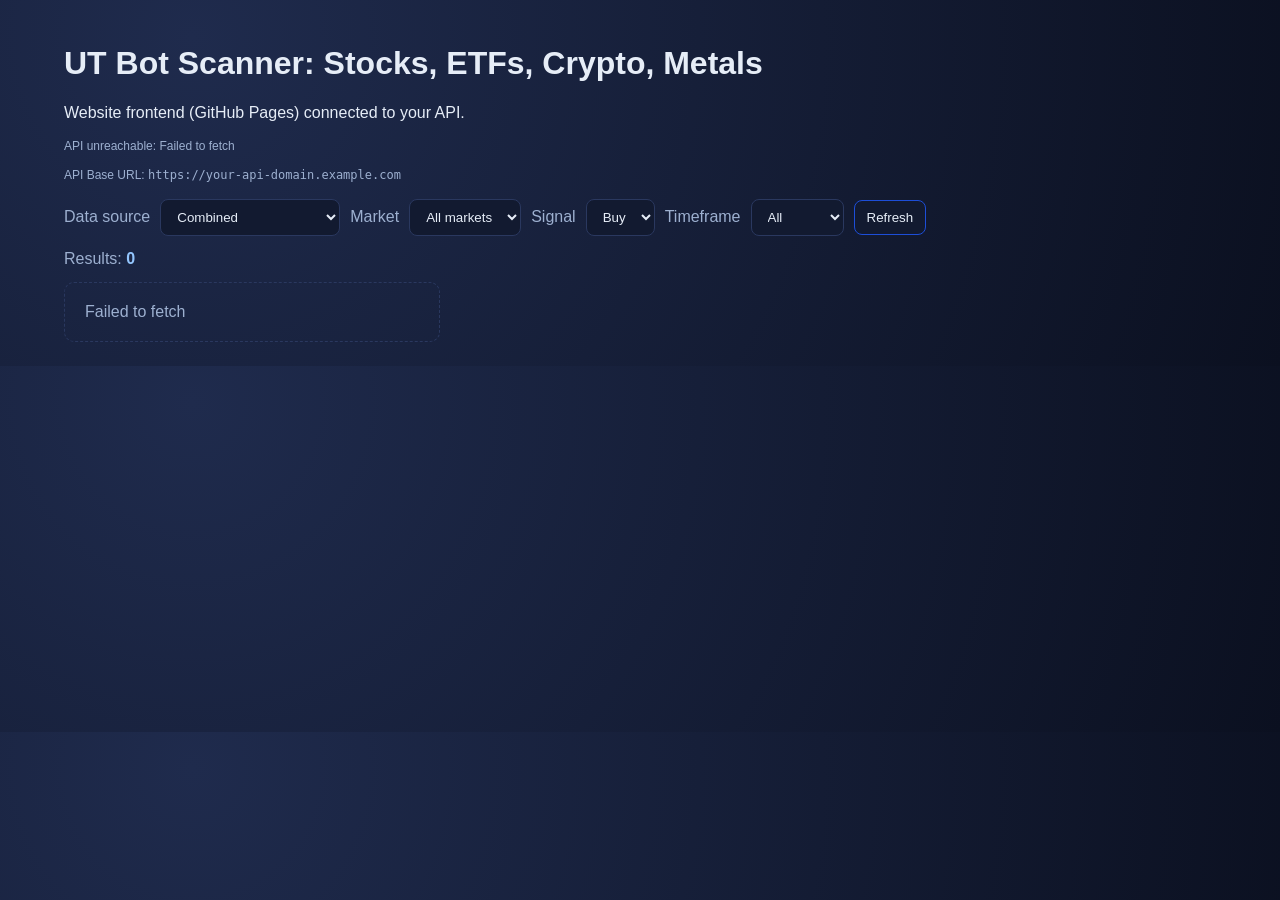
==== docs/index.html @ af379cc6 "Add GitHub Pages frontend and CORS-enabled API integration" ====
﻿<!DOCTYPE html>
<html lang="en">
<head>
  <meta charset="UTF-8" />
  <meta name="viewport" content="width=device-width, initial-scale=1" />
  <title>UT Bot Market Scanner</title>
  <link rel="stylesheet" href="styles.css" />
</head>
<body>
  <main class="container">
    <h1>UT Bot Scanner: Stocks, ETFs, Crypto, Metals</h1>
    <p>Website frontend (GitHub Pages) connected to your API.</p>
    <p id="tv-status" class="small"></p>
    <p class="small">API Base URL: <code id="api-base"></code></p>

    <section class="toolbar">
      <label for="source">Data source</label>
      <select id="source">
        <option value="combined">Combined</option>
        <option value="tradingview">TradingView Webhook</option>
        <option value="local">Local Model</option>
      </select>

      <label for="market">Market</label>
      <select id="market">
        <option value="">All markets</option>
      </select>

      <label for="action">Signal</label>
      <select id="action">
        <option value="buy">Buy</option>
        <option value="sell">Sell</option>
        <option value="all">All</option>
      </select>

      <label for="timeframe">Timeframe</label>
      <select id="timeframe">
        <option value="all">All</option>
        <option value="daily">Daily</option>
        <option value="weekly">Weekly</option>
        <option value="monthly">Monthly</option>
      </select>

      <button id="refresh">Refresh</button>
    </section>

    <section class="stats">Results: <span id="count">0</span></section>
    <section id="signal-grid" class="grid"></section>
  </main>

  <script src="config.js"></script>
  <script src="app.js"></script>
</body>
</html>
---- docs/styles.css ----
﻿:root {
  --bg: #0b1020;
  --surface: #121a30;
  --card: #17213d;
  --text: #e6edf7;
  --muted: #9db0d0;
  --buy: #22c55e;
  --sell: #ef4444;
  --mixed: #f59e0b;
  --neutral: #64748b;
  --border: #2a385f;
}

* { box-sizing: border-box; }

body {
  margin: 0;
  font-family: "Segoe UI", Tahoma, Geneva, Verdana, sans-serif;
  color: var(--text);
  background: radial-gradient(circle at 15% 10%, #1f2b4d, var(--bg));
}

.container {
  max-width: 1200px;
  margin: 0 auto;
  padding: 24px;
}

.toolbar {
  display: flex;
  flex-wrap: wrap;
  gap: 10px;
  align-items: center;
  margin: 14px 0;
}

label { color: var(--muted); }

select, button {
  background: var(--surface);
  color: var(--text);
  border: 1px solid var(--border);
  border-radius: 8px;
  padding: 9px 12px;
}

button {
  cursor: pointer;
  border-color: #1d4ed8;
}

.stats {
  color: var(--muted);
  margin-bottom: 14px;
}

#count { color: #93c5fd; font-weight: 700; }

.grid {
  display: grid;
  grid-template-columns: repeat(auto-fill, minmax(340px, 1fr));
  gap: 12px;
}

.card {
  background: linear-gradient(145deg, color-mix(in srgb, var(--card), black 5%), var(--surface));
  border: 1px solid var(--border);
  border-radius: 12px;
  padding: 14px;
}

.row {
  display: flex;
  justify-content: space-between;
  align-items: center;
}

.pill {
  font-size: 11px;
  border-radius: 999px;
  padding: 4px 8px;
  border: 1px solid var(--neutral);
  color: #cbd5e1;
}

.pill.buy { border-color: #14532d; color: #86efac; }
.pill.sell { border-color: #7f1d1d; color: #fca5a5; }
.pill.mixed { border-color: #78350f; color: #fcd34d; }

.small {
  color: var(--muted);
  font-size: 12px;
  line-height: 1.45;
}

.tf-grid {
  display: grid;
  grid-template-columns: repeat(auto-fit, minmax(170px, 1fr));
  gap: 8px;
  margin-top: 8px;
}

.tf-block {
  border-radius: 10px;
  padding: 10px;
  border: 1px solid var(--border);
  background: color-mix(in srgb, var(--surface), black 4%);
}

.tf-head {
  display: flex;
  justify-content: space-between;
  align-items: center;
  margin-bottom: 4px;
}

.tf-window {
  font-size: 11px;
  color: #cbd5e1;
}

.tf-status {
  font-weight: 600;
  margin: 0 0 4px 0;
}

.tf-daily {
  border-color: #14532d;
  background: linear-gradient(180deg, rgba(34, 197, 94, 0.14), rgba(22, 28, 45, 0.92));
}

.tf-weekly {
  border-color: #1e3a8a;
  background: linear-gradient(180deg, rgba(59, 130, 246, 0.16), rgba(19, 28, 48, 0.92));
}

.tf-monthly {
  border-color: #7c3aed;
  background: linear-gradient(180deg, rgba(124, 58, 237, 0.18), rgba(24, 18, 43, 0.92));
}

.empty {
  border: 1px dashed var(--border);
  border-radius: 10px;
  padding: 20px;
  color: var(--muted);
}
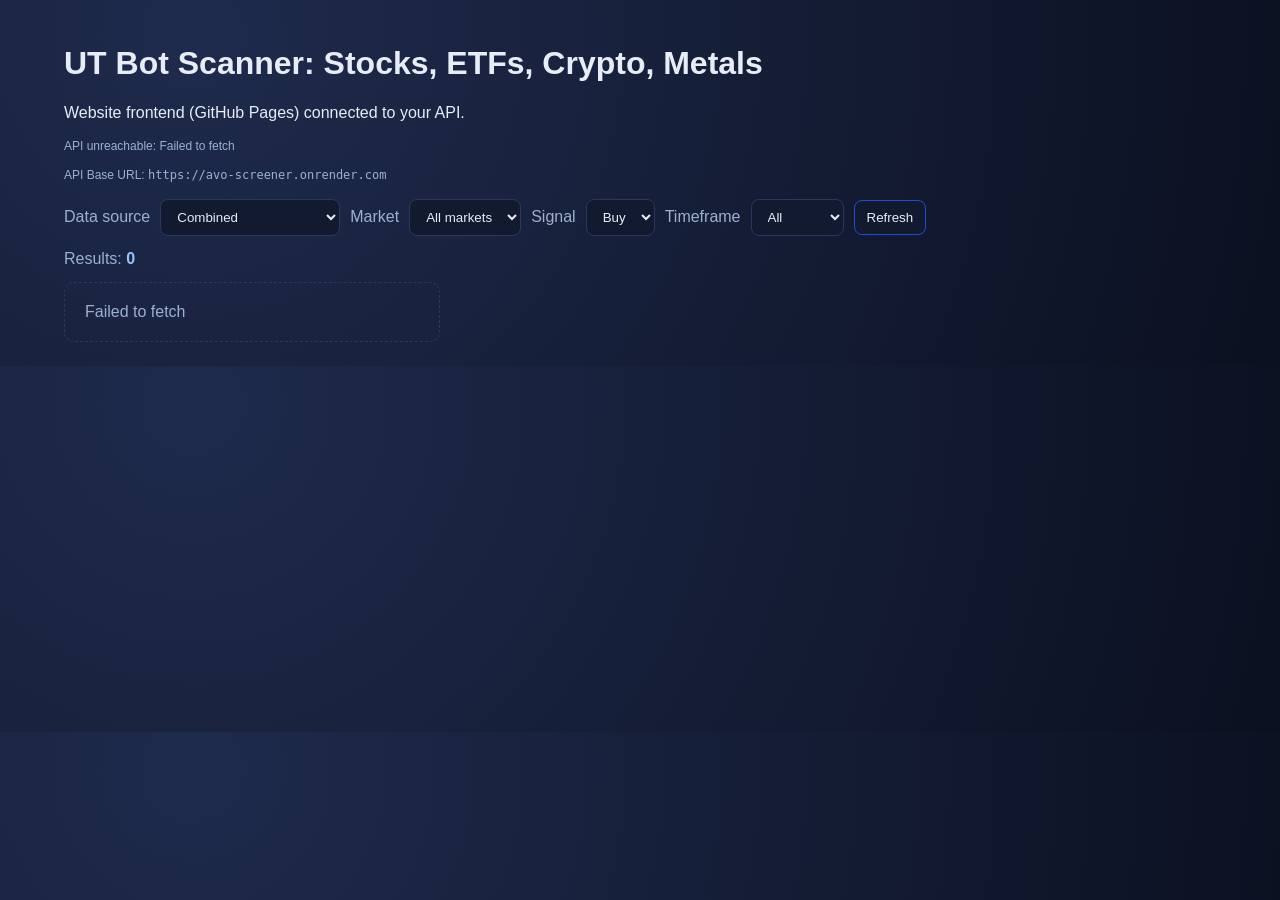
==== commit 0c5dba1a: "Add scalable backend market scanner with scheduled universe scanning" ====
--- a/docs/index.html
+++ b/docs/index.html
@@ -16,7 +16,7 @@
     <section class="toolbar">
       <label for="source">Data source</label>
       <select id="source">
-        <option value="combined">Combined</option>
+        <option value="combined">Combined</option>`r`n        <option value="backend">Backend Scanner</option>
         <option value="tradingview">TradingView Webhook</option>
         <option value="local">Local Model</option>
       </select>
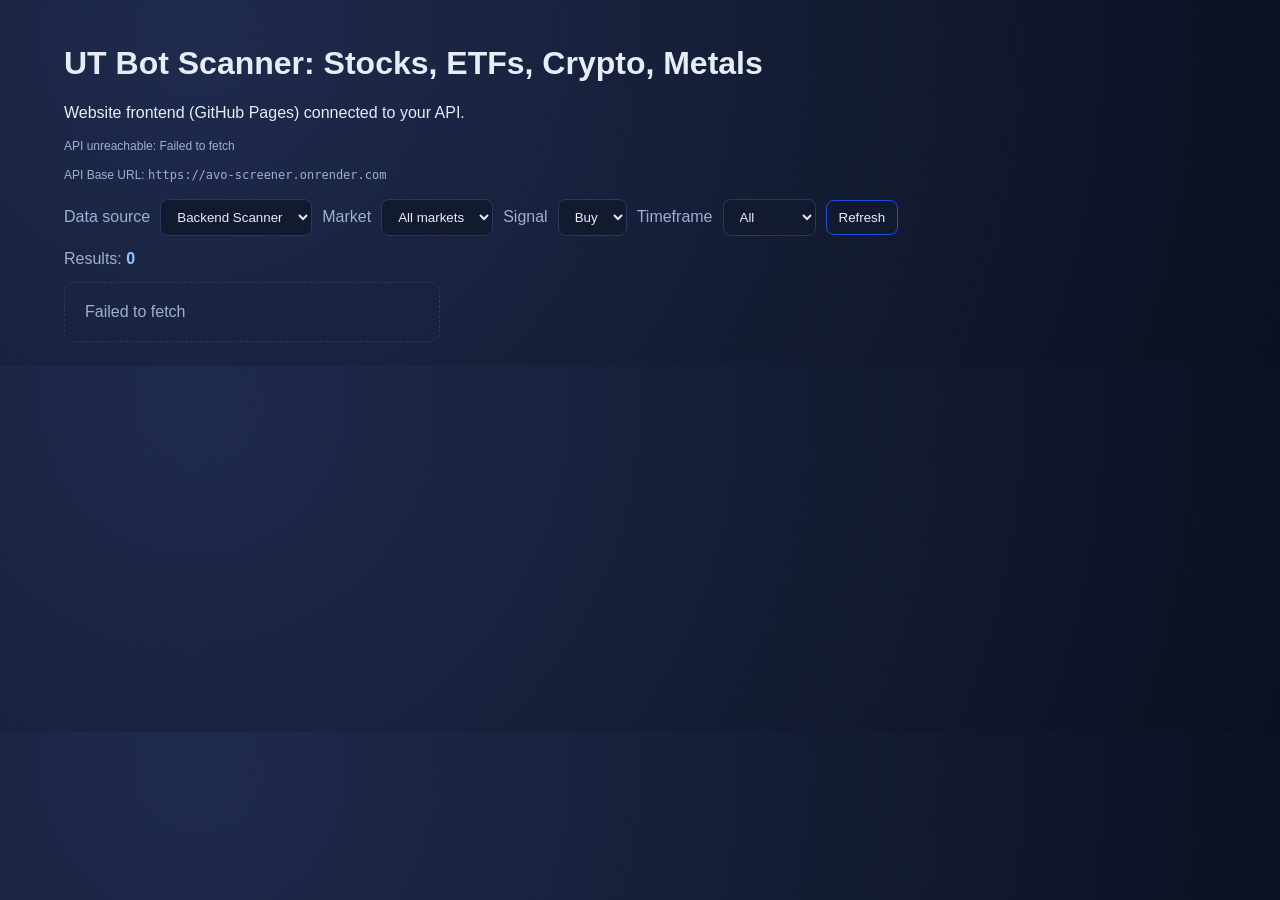
==== commit 8b9915cf: "Simplify data source selector to backend scanner only" ====
--- a/docs/index.html
+++ b/docs/index.html
@@ -16,9 +16,7 @@
     <section class="toolbar">
       <label for="source">Data source</label>
       <select id="source">
-        <option value="combined">Combined</option>`r`n        <option value="backend">Backend Scanner</option>
-        <option value="tradingview">TradingView Webhook</option>
-        <option value="local">Local Model</option>
+        <option value="backend">Backend Scanner</option>
       </select>
 
       <label for="market">Market</label>
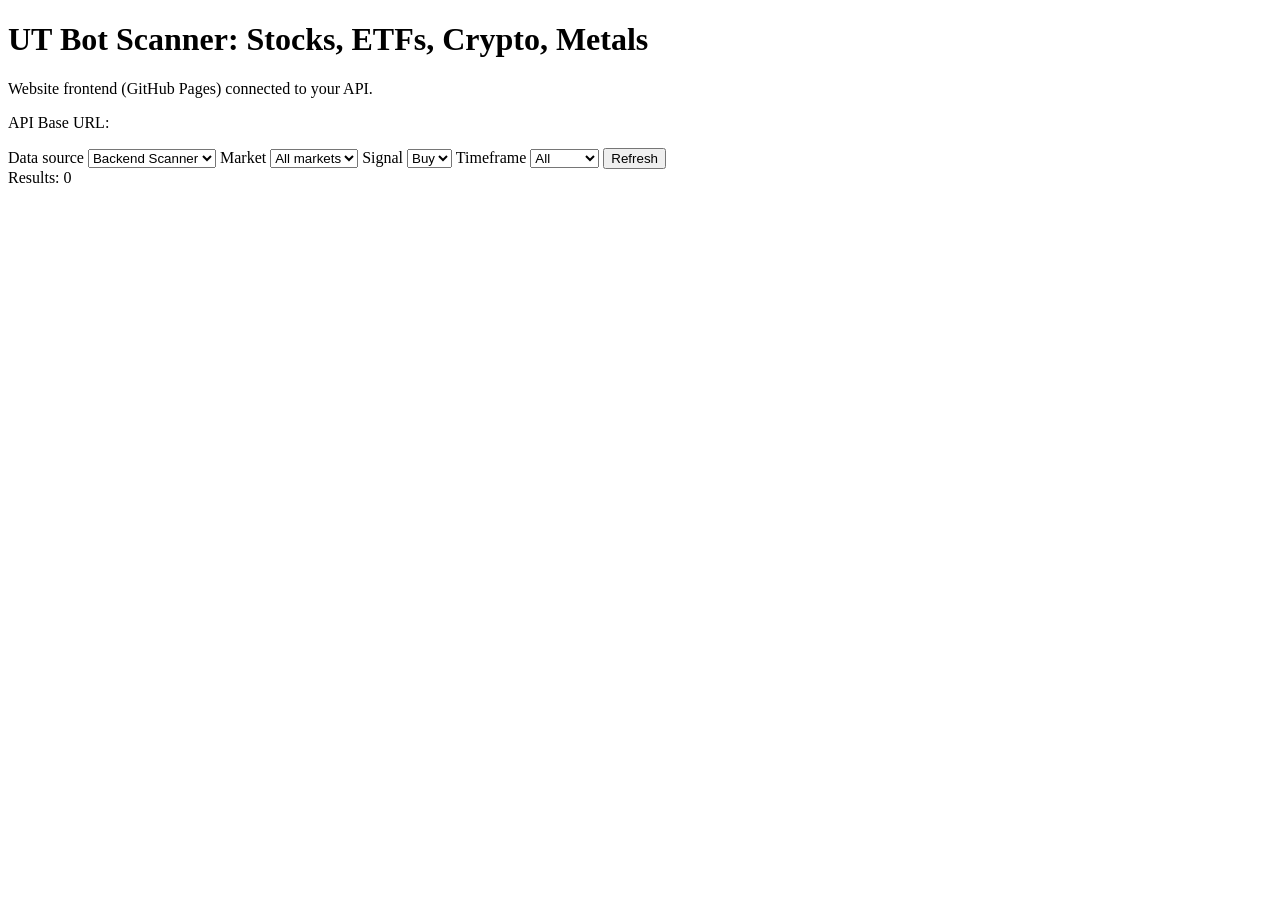
==== commit bda90bed: "Fix GitHub Pages asset paths for /screener route and bump cache version" ====
--- a/docs/index.html
+++ b/docs/index.html
@@ -4,7 +4,7 @@
   <meta charset="UTF-8" />
   <meta name="viewport" content="width=device-width, initial-scale=1" />
   <title>UT Bot Market Scanner</title>
-  <link rel="stylesheet" href="styles.css" />
+  <link rel="stylesheet" href="/screener/styles.css?v=20260306-2" />
 </head>
 <body>
   <main class="container">
@@ -46,7 +46,9 @@
     <section id="signal-grid" class="grid"></section>
   </main>
 
-  <script src="config.js"></script>
-  <script src="app.js"></script>
+  <script src="/screener/config.js?v=20260306-2"></script>
+  <script src="/screener/app.js?v=20260306-2"></script>
 </body>
 </html>
+
+
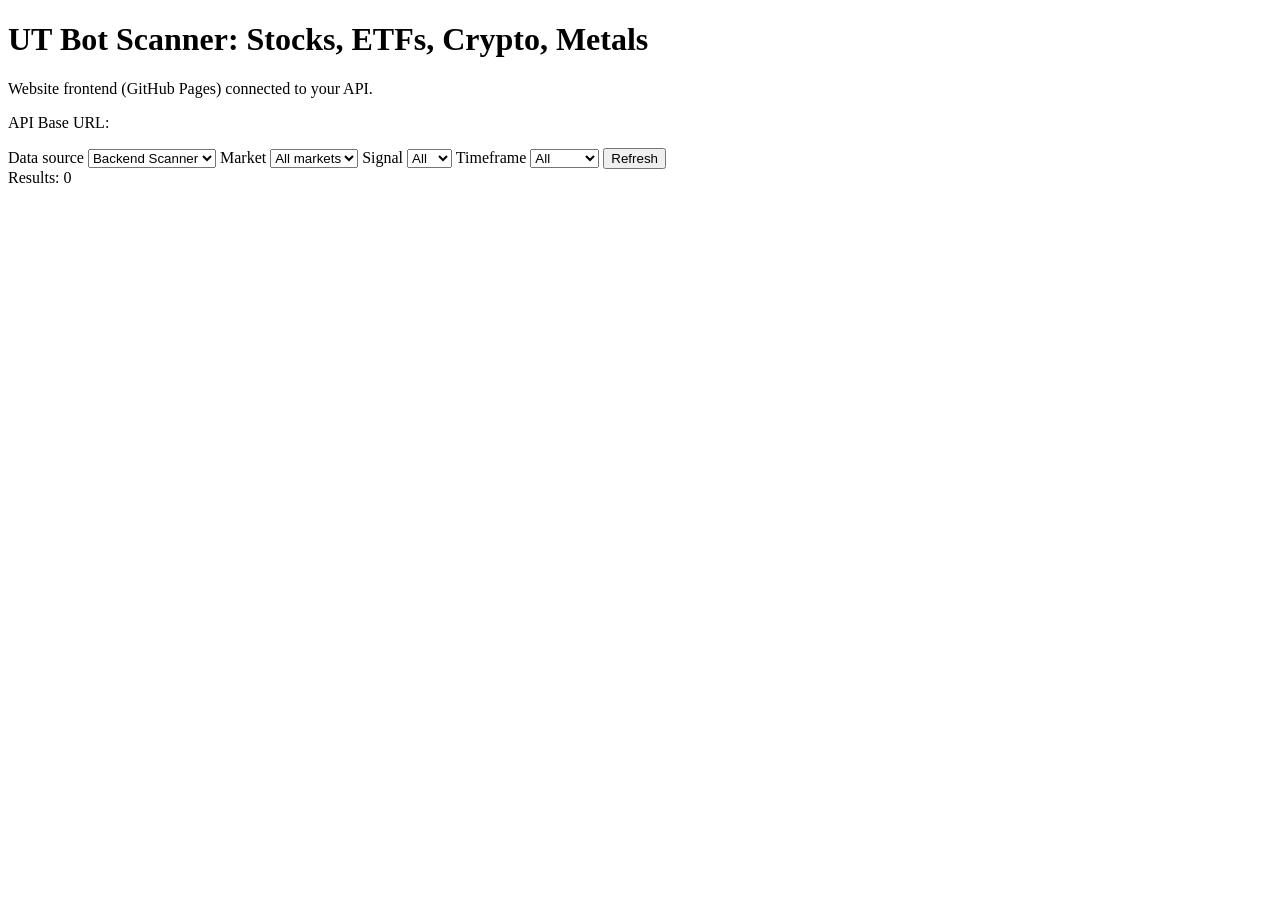
==== commit 0423012b: "Harden frontend loading flow and default signal filter to All" ====
--- a/docs/index.html
+++ b/docs/index.html
@@ -4,7 +4,7 @@
   <meta charset="UTF-8" />
   <meta name="viewport" content="width=device-width, initial-scale=1" />
   <title>UT Bot Market Scanner</title>
-  <link rel="stylesheet" href="/screener/styles.css?v=20260306-2" />
+  <link rel="stylesheet" href="/screener/styles.css?v=20260306-3" />
 </head>
 <body>
   <main class="container">
@@ -26,9 +26,9 @@
 
       <label for="action">Signal</label>
       <select id="action">
+        <option value="all" selected>All</option>
         <option value="buy">Buy</option>
         <option value="sell">Sell</option>
-        <option value="all">All</option>
       </select>
 
       <label for="timeframe">Timeframe</label>
@@ -46,9 +46,7 @@
     <section id="signal-grid" class="grid"></section>
   </main>
 
-  <script src="/screener/config.js?v=20260306-2"></script>
-  <script src="/screener/app.js?v=20260306-2"></script>
+  <script src="/screener/config.js?v=20260306-3"></script>
+  <script src="/screener/app.js?v=20260306-3"></script>
 </body>
 </html>
-
-
